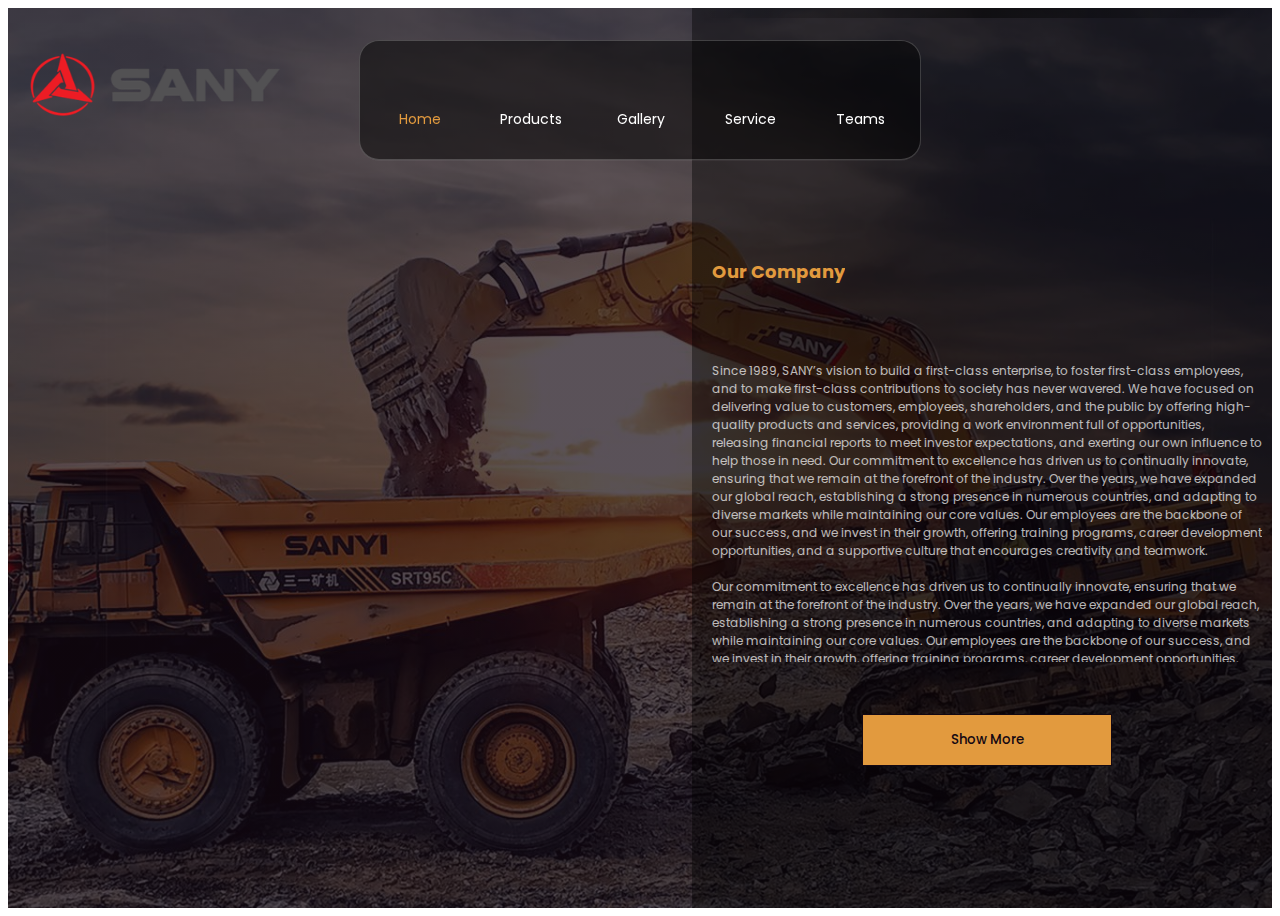
==== index.html @ 6e40e116 "Inntial Commit" ====
<!DOCTYPE html>
<html lang="en">
  <head>
    <meta charset="UTF-8" />
    <meta name="viewport" content="width=device-width, initial-scale=1.0" />
    <title>Home</title>
    <link rel="stylesheet" href="style.css" />
    <link
      rel="stylesheet"
      href="https://cdnjs.cloudflare.com/ajax/libs/font-awesome/6.7.1/css/all.min.css"
      integrity="sha512-5Hs3dF2AEPkpNAR7UiOHba+lRSJNeM2ECkwxUIxC1Q/FLycGTbNapWXB4tP889k5T5Ju8fs4b1P5z/iB4nMfSQ=="
      crossorigin="anonymous"
      referrerpolicy="no-referrer"
    />
  </head>
  <body>
    <!-- navbar section start -->

    <div class="header-container">
      <div class="logo">
        <img src="Gambar/1.logo.png" alt="" />
      </div>

      <div class="navbar">
        <a href="index.html" class="active">
          <div class="icon">
            <i class="fas fa-home" aria-hidden="true"></i>
            <i class="fas fa-home" aria-hidden="true"></i>
          </div>
          <div class="name"><span data-text="Home">Home</span></div>
        </a>
        <a href="product.html">
          <div class="icon">
            <i class="fas fa-toolbox" aria-hidden="true"></i>
            <i class="fas fa-toolbox" aria-hidden="true"></i>
          </div>
          <div class="name"><span data-text="Products">Products</span></div>
        </a>
        <a href="gallery.html">
          <div class="icon">
            <i class="fas fa-camera" aria-hidden="true"></i>
            <i class="fas fa-camera" aria-hidden="true"></i>
          </div>
          <div class="name"><span data-text="Gallery">Gallery</span></div>
        </a>
        <a href="#">
          <div class="icon">
            <i class="fas fa-headset" aria-hidden="true"></i>
            <i class="fas fa-headset" aria-hidden="true"></i>
          </div>
          <div class="name"><span data-text="Service">Service</span></div>
        </a>
        <a href="teams.html">
          <div class="icon">
            <i class="fas fa-users" aria-hidden="true"></i>
            <i class="fas fa-users" aria-hidden="true"></i>
          </div>
          <div class="name"><span data-text="Teams">Teams</span></div>
        </a>
      </div>
    </div>
    <!-- navbar section end -->

    <!-- hero section start -->
    <div class="hero-container">
      <div class="content">
        <h2>Our Company</h2>
        <p>
          Since 1989, SANY’s vision to build a first-class enterprise, to foster
          first-class employees, and to make first-class contributions to
          society has never wavered. We have focused on delivering value to
          customers, employees, shareholders, and the public by offering
          high-quality products and services, providing a work environment full
          of opportunities, releasing financial reports to meet investor
          expectations, and exerting our own influence to help those in need.
          Our commitment to excellence has driven us to continually innovate,
          ensuring that we remain at the forefront of the industry. Over the
          years, we have expanded our global reach, establishing a strong
          presence in numerous countries, and adapting to diverse markets while
          maintaining our core values. Our employees are the backbone of our
          success, and we invest in their growth, offering training programs,
          career development opportunities, and a supportive culture that
          encourages creativity and teamwork.
          <br /><br />
          Our commitment to excellence has driven us to continually innovate,
          ensuring that we remain at the forefront of the industry. Over the
          years, we have expanded our global reach, establishing a strong
          presence in numerous countries, and adapting to diverse markets while
          maintaining our core values. Our employees are the backbone of our
          success, and we invest in their growth, offering training programs,
          career development opportunities, and a supportive culture that
          encourages creativity and teamwork. This investment in human capital
          has allowed us to stay competitive, with a workforce that is both
          skilled and dedicated. We recognize the importance of continuous
          learning and development, and as such, we have created a global
          network of resources to support our employees’ career ambitions and
          personal growth.
          <br /><br />
          As part of our social responsibility, we have consistently contributed
          to community development, environmental sustainability, and education
          initiatives. By creating long-term value and fostering a culture of
          integrity and responsibility, SANY has not only built a thriving
          business but also made a meaningful impact on the world. We continue
          to strive for excellence in everything we do, with a focus on
          sustainable growth, technological advancements, and maintaining strong
          relationships with our stakeholders. Through our unwavering dedication
          and forward-thinking strategies, we aim to contribute to a better and
          brighter future for generations to come. Our focus on sustainability
          has led us to adopt cutting-edge technologies that reduce our
          environmental footprint, while also offering innovative solutions to
          address global challenges such as climate change and resource
          depletion.
          <br /><br />
          Our partnerships with governments, non-governmental organizations, and
          other businesses have allowed us to contribute to large-scale
          infrastructure projects that provide lasting benefits to communities
          around the world. From building essential healthcare facilities to
          providing clean energy solutions, SANY’s work extends beyond
          traditional business models. We are dedicated to creating
          infrastructure that not only serves immediate needs but also promotes
          long-term economic and social development. This global approach
          ensures that our impact is both wide-reaching and sustainable,
          aligning with our vision of creating a better future for all.
          <br /><br />
          At SANY, we are proud of what we have achieved, but we know that our
          journey is far from over. The world is evolving, and we are constantly
          adapting to meet new challenges and seize new opportunities. Our focus
          remains on achieving sustainable, profitable growth while making a
          positive difference in the communities we serve. We believe that by
          staying true to our values and continuously evolving, we can continue
          to build on our legacy of excellence and contribute to a world that is
          not only more connected but also more responsible and sustainable.
        </p>

        <button>Show More</button>
      </div>
    </div>
    <!-- hero section end -->
  </body>
</html>
---- style.css ----
@import url("https://fonts.googleapis.com/css2?family=Poppins:ital,wght@0,100;0,200;0,300;0,400;0,500;0,600;0,700;0,800;0,900;1,100;1,200;1,300;1,400;1,500;1,600;1,700;1,800;1,900&family=Rubik:ital,wght@0,300..900;1,300..900&display=swap");

* {
  font-family: "Poppins", serif;
  overflow: hidden;
}

:root {
  --black: #140812;
  --brown: #20151e;
  --white: #fff;
  --yellow: #e29a3e;
}

.header-container {
  width: 100%;
  background-color: red;
  display: flex;
  justify-content: center;
  align-items: center;
  z-index: 999;
}

.header-container .logo img {
  z-index: 998;
  width: 250px;
  position: fixed;
  left: 30px;
  top: 48px;
  margin-top: 5px;
}

.header-container .navbar {
  top: 20px;
  z-index: 999;
  position: fixed;
  display: flex;
  padding: 30px;
  width: 500px;
  background-color: rgba(0, 0, 0, 0.5);
  border-radius: 20px;
  justify-content: space-between;
  /* gap: 10px; */
  border: 1px solid rgba(255, 255, 255, 0.2);
  margin-bottom: 15px;
  margin-top: 20px;
  box-shadow: 0 0.5px 0.2px rgba(255, 255, 255, 0.1);
}

.header-container .navbar a {
  text-decoration: none;
}

.header-container .navbar a .icon {
  /* background-color: #ccc; */
  width: 60px;
  height: 40px;
  color: #fff;
  /* opacity: 0.2; */
  font-size: 24px;
  overflow: hidden;
  text-align: center;
}

.header-container .navbar a .icon .fas {
  height: 100%;
  width: 100%;
  line-height: 40px;
  font-size: 24px;
  transition: 0.5s;
  color: #fff;
  overflow: visible;
}

.header-container .navbar a.active .icon .fas,
.header-container .navbar a.active .name span {
  color: var(--yellow);
}

.header-container .navbar a.active .name span::before {
  color: var(--white);
}

.header-container .navbar a .icon .fas:last-child {
  color: var(--yellow);
}
.header-container .navbar a.active .icon .fas:last-child {
  color: var(--white);
}

.header-container .navbar a:hover .icon .fas {
  transform: translateY(-100%);
}

.header-container .navbar a .name {
  color: #fff;
  display: block;
  text-align: center;
  position: relative;
  height: 18px;
  width: 100%;
  overflow: hidden;
}

.header-container .navbar a .name span {
  display: block;
  position: relative;
  color: #fff;
  font-size: 14px;
  line-height: 17px;
  transition: 0.5s;
  overflow: visible;
}

.header-container .navbar a .name span::before {
  content: attr(data-text);
  position: absolute;
  top: -100%;
  left: 0;
  width: 100%;
  height: 100%;
  color: var(--yellow);
}

.header-container .navbar a:hover .name span {
  transform: translateY(17px);
}

.hero-container {
  display: flex;
  position: relative;
  justify-content: flex-end;
  background-image: linear-gradient(rgba(20, 8, 18, 0.7), rgba(20, 8, 18, 0.7)),
    url("Gambar/home.jpeg");
  background-size: cover;
  background-position: center;
  flex-direction: row;
  overflow: hidden;
  height: 100vh;
}

.hero-container .content {
  scroll-behavior: smooth;
  color: var(--white);
  background-color: rgba(0, 0, 0, 0.4);
  border: 10px solid transparent;
  border-image: linear-gradient(
      to right,
      rgba(0, 0, 0, 0),
      rgba(0, 0, 0, 0.5),
      rgba(0, 0, 0, 0)
    )
    1;
  position: relative;
  display: flex;
  flex-direction: column;
  justify-content: center;
  align-items: center;
  padding-left: 10px;
  width: 550px;
  height: 100vh;
}

.hero-container .content h2 {
  font-size: 18px;
  position: absolute;
  top: 25vh;
  left: 10px;
  color: var(--yellow);
}

.hero-container .content p {
  top: 10vh;
  position: relative;
  font-size: 12px;
  color: var(white);
  opacity: 0.7;
  width: 550px;
  height: 300px;
  overflow: auto;
  text-align: left;
}

.hero-container .content p::-webkit-scrollbar {
  width: 10px;
  height: 12px;
}

.hero-container .content p::-webkit-scrollbar-track {
  background-color: 0, 0, 0, 0.2;
  border-radius: 10px;
}

.hero-container .content p::-webkit-scrollbar-thumb {
  background-color: #e29a3e;
  border-radius: 10px;
  border: 3px solid rgba(0, 0, 0, 0.2);
}
.hero-container .content p::-webkit-scrollbar-thumb:hover {
  background-color: #d58f32;
}

.hero-container .content button {
  position: relative;
  top: 10vh;
  background-color: var(--yellow);
  margin-top: 40px;
  width: 250px;
  padding: 15px 10px;
  font-weight: 500;
  color: var(--black);
  border: 1px solid var(--black);
}

.hero-container .content button:hover {
  background-color: var(--black);
  color: var(--yellow);
  cursor: pointer;
  border: 1px solid var(--yellow);
}

/* Gallery Section Start */
.glr-container {
  position: absolute;
  top: 100%;
  left: 50%;
  transform: translate(-50%, -100%);
  width: 1520px;
  height: 99%;
  background: #f5f5f5;
  box-shadow: 0 30px 50px #dbdbdb;
  overflow: visible;
}

.glr-container .slide .item {
  width: 200px;
  height: 300px;
  position: absolute;
  top: 50%;
  transform: translate(0, -50%);
  border-radius: 20px;
  box-shadow: 0 30px 50px #505050;
  background-position: 50% 50%;
  background-size: cover;
  display: inline-block;
  transition: 0.5s;
}

.slide .item:nth-child(1),
.slide .item:nth-child(2) {
  top: 0;
  left: 0;
  transform: translate(0, 0);
  border-radius: 0;
  width: 100%;
  height: 100%;
}

.slide .item:nth-child(3) {
  left: 50%;
}

.slide .item:nth-child(4) {
  left: calc(50% + 220px);
}

.slide .item:nth-child(5) {
  left: calc(50% + 440px);
}
.slide .item:nth-child(n + 6) {
  left: calc(50% + 660px);
  opacity: 0;
}

.item .glr-content {
  position: absolute;
  top: 50%;
  left: 100px;
  width: 500px;
  text-align: left;
  color: #eee;
  transform: translate(0, -50%);
  display: none;
  text-shadow: 2px 2px 5px rgba(0, 0, 0, 0.8);
}

.slide .item:nth-child(2) .glr-content {
  display: block;
}

.glr-content .name {
  font-size: 40px;
  text-transform: uppercase;
  font-weight: bold;
  opacity: 0;
  animation: animate 1s ease-in-out 1 forwards;
}

.glr-content .des {
  margin-top: 10px;
  margin-bottom: 20px;
  opacity: 0;
  animation: animate 1s ease-in-out 0.3s 1 forwards;
}
.glr-content button {
  padding: 10px 20px;
  border: none;
  cursor: pointer;
  opacity: 0;
  animation: animate 1s ease-in-out 0.6s 1 forwards;
}

@keyframes animate {
  from {
    opacity: 0;
    transform: translate(0, 100px);
    filter: blur(33px);
  }
  to {
    opacity: 1;
    transform: translate(0);
    filter: blur(0);
  }
}

.button {
  width: 100%;
  text-align: center;
  position: absolute;
  bottom: 20px;
}

.button button {
  width: 40px;
  height: 35px;
  border-radius: 8px;
  border: none;
  cursor: pointer;
  margin: 0 5px;
  border: 1px solid #000;
  transition: 0.3s;
}

.button button:hover {
  background: var(--black);
  color: var(--yellow);
}
/* Gallery Section End */

/* Teeams Section Start */
.card-container {
  /* position: absolute; */
  background-color: #000;
  opacity: 0.9;
  z-index: 9999;
  width: 100%;
  height: 100vh;
  margin: 0;
  display: flex;
  flex-wrap: wrap;
  justify-content: center;
  gap: 100px;
  align-items: center;
  overflow: visible;
}

.card {
  width: 200px;
  height: 400px;
  position: relative;
  display: flex;
  justify-content: center;
  align-items: center;
  padding: 0 36px;
  perspective: 2500px;
  cursor: pointer;
  border-radius: 30px;
  overflow: visible;
}

.cover-image {
  width: 100%;
  height: 100%;
  object-fit: cover;
}

.wraper {
  overflow: visible;
  transition: all 0.5s;
  position: absolute;
  width: 100%;
  z-index: -1;
  background: #000;
  border-radius: 30px;
  box-shadow: rgba(0, 0, 0, 0.25) 0px 14px 28px,
    rgba(0, 0, 0, 0.22) 0px 10px 10px;
}

.wraper img {
  border-radius: 30px;
  box-shadow: rgba(0, 0, 0, 0.25) 0px 14px 28px,
    rgba(0, 0, 0, 0.22) 0px 10px 10px;
}

.card:hover .wraper {
  transform: perspective(900px) translateY(-5%) rotateX(25deg) translateZ(0);
  box-shadow: 2px 35px 32px -8px rgba(0, 0, 0, 0.75);
}

.wraper::before,
.wraper::after {
  content: "";
  opacity: 0;
  width: 100%;
  height: 80px;
  transition: all 0.5s;
  border-radius: 30px;
  position: absolute;
  left: 0;
  box-shadow: rgba(0, 0, 0, 0.25) 0px 14px 28px,
    rgba(0, 0, 0, 0.22) 0px 10px 10px;
}

.wraper::before {
  top: 0;
  height: 100%;
  background-image: linear-gradient(
    to top,
    transparent 46%,
    rgba(12, 13, 19, 0.5) 68%,
    rgba(12, 13, 19) 97%
  );
}

.wraper::after {
  bottom: 0;
  opacity: 1;
  background-image: linear-gradient(
    to bottom,
    transparent 46%,
    rgba(12, 13, 19, 0.5) 68%,
    rgba(12, 13, 19) 97%
  );
}

.card:hover .wraper::before,
.wraper::after {
  opacity: 1;
}
.card:hover .wraper::after {
  height: 120px;
}

.text {
  overflow: visible;
  width: 100%;
  transition: transform 0.5s;
  position: absolute;
  bottom: 10px;
  color: var(--yellow);
  text-align: center;
  text-wrap: nowrap;
}

.text h2 {
  font-size: 24px;
  overflow: visible;
}

.text p {
  display: none;
}

.card:hover .text {
  transform: translate3d(0%, -50px, 100px);
  color: var(--yellow);
}

.card:hover .text p {
  transform: translate3d(0%, -50px, 100px);
  display: inline;
  color: white;
}

.card:hover .cover-image {
  opacity: 0.3;
}

.character {
  width: 100%;
  opacity: 0;
  transition: all 0.5s;
  filter: drop-shadow(2px 2px 2px #000);
  position: absolute;
  z-index: -1;
}

.card:hover .character {
  opacity: 1;
  transform: translate3d(5%, -20%, 670px);
}

/* Teeams Section End */

/* Product Sections Start */
.prd-container {
  background-color: var(--black);
  padding: 2rem;
  scroll-snap-type: y mandatory;
  scroll-behavior: smooth;
  scroll-snap-align: start;
}

.prd-slider-wraper {
  /* top: 200px; */
  /* background-color: yellow; */
  position: relative;
  max-width: 400rem;
  margin-bottom: 70px;
}

.prd-slider {
  padding-top: 180px;
  display: flex;
  overflow-x: auto;
  scroll-snap-type: x mandatory;
  scroll-behavior: smooth;
  box-shadow: 0 1.5rem 3rem -0.75rem hsla(0, 0%, 0%, 0.25);
  border-radius: 0.5rem;
}

.prd-slider::-webkit-scrollbar {
  height: 8px;
}

.prd-slider::-webkit-scrollbar-thumb {
  background: transparent;
}

.prd-slider::-webkit-scrollbar-track {
  background: transparent;
}
.prd-content {
  /* background-color: var(--white); */
  display: flex;
  flex: 1 0 100%;
  justify-content: space-between;
  scroll-snap-align: start;
  object-fit: cover;
}

.prd-content .spect {
  margin-top: 20px;
  margin-left: 100px;
}

.prd-content .spect h2 {
  font-size: 40px;
  color: var(--yellow);
  margin-bottom: 50px;
}

.prd-content .spect p {
  margin-top: 40px;
  font-size: 20px;
  color: var(--white);
}

.slider-nav {
  display: flex;
  column-gap: 1rem;
  position: absolute;
  bottom: 1.25rem;
  left: 50%;
  transform: translateX(-50%);
  z-index: 10;
}

.slider-nav a {
  width: 0.5rem;
  height: 0.5rem;
  border-radius: 50%;
  background-color: white;
  opacity: 0.75;
  transition: opacity ease 250ms;
}

.slider-nav a:hover {
  opacity: 1;
}
/* Product Sections End */

/* Product sub-navbar section start */
.sub-navbar {
  display: flex;
  justify-content: space-around;
  background-color: rgba(0, 0, 0, 0.5);
  border: 1px solid rgba(255, 255, 255, 0.2);
  border-radius: 10px;
  box-shadow: 0 0.5px 0.2px rgba(255, 255, 255, 0.1);
  z-index: 9999;
  /* box-sizing: border-box; */
  position: fixed;
  padding: 10px;
  left: 50%;
  top: 23%;
  transform: translateX(-50%);
  /* background-color: var(--yellow); */
}

.sub-navbar a {
  font-size: 16px;
  color: #fff;
  text-decoration: none;
  font-weight: 500;
  margin: 0 35px;
}

.sub-navbar a:hover,
.sub-navbar a.active {
  color: var(--yellow);
}

/* Product sub-navbar section END */

/* Media queries */
/* Tablet section start */
@media (max-width: 835px) {
  .header-container .logo img {
    display: none;
  }
  .hero-container {
    height: 100vh;
    display: flex;
    justify-content: flex-end;
    align-items: center;
  }
  .hero-container .content {
    width: 100%;
    height: 100%;
    position: relative;
    padding: 0 10px;
    display: flex;
    flex-direction: column;
    justify-content: flex-start; /* Posisi elemen-elemen tetap di atas */
    align-items: center;
  }
  .hero-container .content h2 {
    position: relative;
    top: 16vh;
  }
  .hero-container .content p {
    top: 15vh;
    height: 450px;
  }
  .hero-container .content button {
    top: 13vh;
  }
}
/* Tablet section Ends */
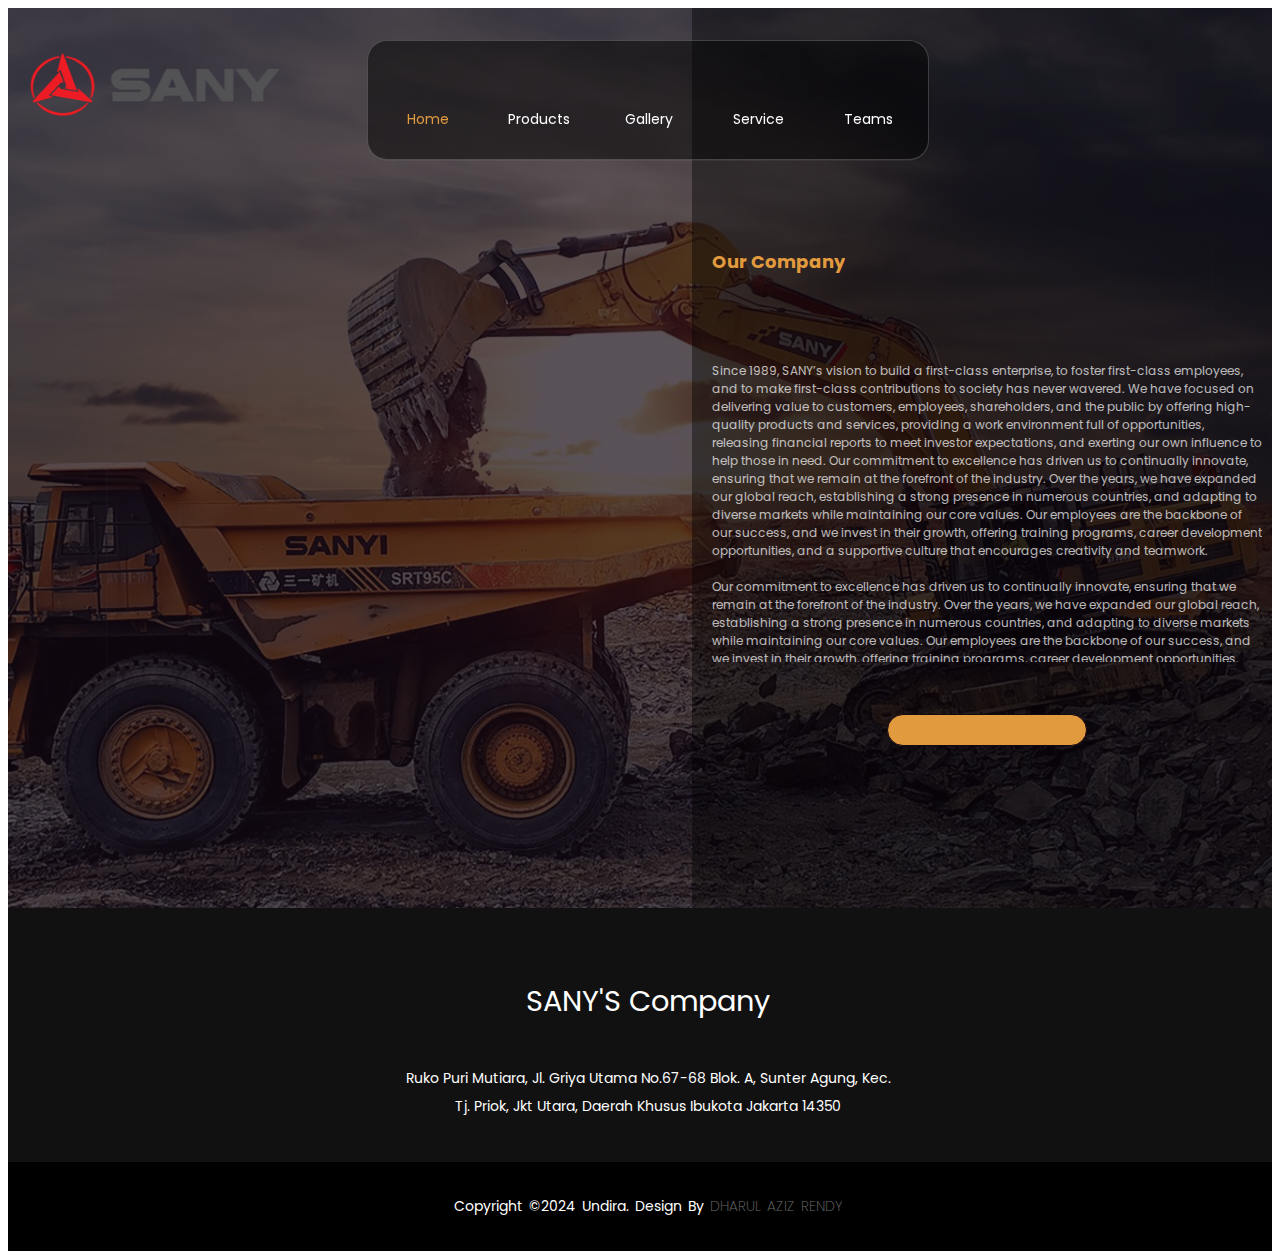
==== commit 03a83ed3: "Finall Porject" ====
--- a/index.html
+++ b/index.html
@@ -3,7 +3,7 @@
   <head>
     <meta charset="UTF-8" />
     <meta name="viewport" content="width=device-width, initial-scale=1.0" />
-    <title>Home</title>
+    <title>SANY'S Undira</title>
     <link rel="stylesheet" href="style.css" />
     <link
       rel="stylesheet"
@@ -12,13 +12,23 @@
       crossorigin="anonymous"
       referrerpolicy="no-referrer"
     />
+    <style>
+      * {
+        overflow-y: visible;
+        font-family: "Poppins", sans-serif;
+      }
+    </style>
   </head>
   <body>
     <!-- navbar section start -->
 
     <div class="header-container">
       <div class="logo">
-        <img src="Gambar/1.logo.png" alt="" />
+        <a href="index.html"><img src="Gambar/1.logo.png" alt="" /></a>
+      </div>
+
+      <div class="hamburger">
+        <i class="fas fa-bars"></i>
       </div>
 
       <div class="navbar">
@@ -43,7 +53,7 @@
           </div>
           <div class="name"><span data-text="Gallery">Gallery</span></div>
         </a>
-        <a href="#">
+        <a href="service.html">
           <div class="icon">
             <i class="fas fa-headset" aria-hidden="true"></i>
             <i class="fas fa-headset" aria-hidden="true"></i>
@@ -132,9 +142,87 @@
           not only more connected but also more responsible and sustainable.
         </p>
 
-        <button>Show More</button>
+        <button id="showMoreButton"><i class="fas fa-play"></i></button>
+      </div>
+    </div>
+    <div class="youtube-popup-container">
+      <div class="youtube-popup-content">
+        <span class="popup-close">&times;</span>
+        <iframe
+          width="560"
+          height="315"
+          src="https://www.youtube.com/embed/eGCKZPRQTdQ?si=IFqeieZGc8hakWxy"
+          title="YouTube video player"
+          frameborder="0"
+          allow="accelerometer; autoplay; clipboard-write; encrypted-media; gyroscope; picture-in-picture; web-share"
+          referrerpolicy="strict-origin-when-cross-origin"
+          allowfullscreen
+        ></iframe>
       </div>
     </div>
     <!-- hero section end -->
+
+    <!-- Footer Section Start -->
+    <footer>
+      <div class="footer-content">
+        <h3>SANY'S Company</h3>
+        <p>
+          Ruko Puri Mutiara, Jl. Griya Utama No.67-68 Blok. A, Sunter Agung,
+          Kec. Tj. Priok, Jkt Utara, Daerah Khusus Ibukota Jakarta 14350
+        </p>
+        <ul class="socials">
+          <li>
+            <a href="https://m.facebook.com/ptsanyperkasa318/photos/"
+              ><i class="fa-brands fa-facebook"></i
+            ></a>
+          </li>
+          <li>
+            <a href="https://www.instagram.com/ptsanyperkasa/reels/"
+              ><i class="fa-brands fa-instagram"></i
+            ></a>
+          </li>
+          <li>
+            <a href="https://web.whatsapp.com/"
+              ><i class="fa-brands fa-whatsapp"></i
+            ></a>
+          </li>
+          <li>
+            <a href=" https://www.youtube.com/channel/UC4uZ1e7dmC7QN3VfgmThcwQ"
+              ><i class="fa-brands fa-youtube"></i
+            ></a>
+          </li>
+        </ul>
+      </div>
+      <div class="footer-bottom">
+        <p>
+          copyright &copy;2024 Undira. Design by <span>Dharul Aziz Rendy</span>
+        </p>
+      </div>
+    </footer>
+    <!-- Footer Section End -->
+    <script>
+      const heroContainer = document.querySelector(".hero-container");
+
+      const backgrounds = [
+        'linear-gradient(rgba(20, 8, 18, 0.7), rgba(20, 8, 18, 0.7)), url("Gambar/home.jpeg")',
+        'linear-gradient(rgba(20, 8, 18, 0.7), rgba(20, 8, 18, 0.7)), url("Gambar_Gallery/sany1.jpg")',
+        'linear-gradient(rgba(20, 8, 18, 0.7), rgba(20, 8, 18, 0.7)), url("Gambar_Gallery/sany9.jpg")',
+      ];
+
+      let currentIndex = 0;
+
+      function changeBackground() {
+        currentIndex = (currentIndex + 1) % backgrounds.length;
+
+        // Ganti style elemen pseudo ::before
+        heroContainer.style.setProperty(
+          "--dynamic-bg",
+          backgrounds[currentIndex]
+        );
+      }
+
+      setInterval(changeBackground, 10000);
+    </script>
+    <script src="script.js"></script>
   </body>
 </html>
--- a/style.css
+++ b/style.css
@@ -1,7 +1,7 @@
 @import url("https://fonts.googleapis.com/css2?family=Poppins:ital,wght@0,100;0,200;0,300;0,400;0,500;0,600;0,700;0,800;0,900;1,100;1,200;1,300;1,400;1,500;1,600;1,700;1,800;1,900&family=Rubik:ital,wght@0,300..900;1,300..900&display=swap");
 
 * {
-  font-family: "Poppins", serif;
+  font-family: "Poppins", sans-serif;
   overflow: hidden;
 }
 
@@ -10,15 +10,17 @@
   --brown: #20151e;
   --white: #fff;
   --yellow: #e29a3e;
+  --red: #dc143c;
 }
 
 .header-container {
   width: 100%;
-  background-color: red;
+  position: fixed;
+  /* background-color: red; */
   display: flex;
   justify-content: center;
   align-items: center;
-  z-index: 999;
+  z-index: 999999;
 }
 
 .header-container .logo img {
@@ -126,17 +128,52 @@
   transform: translateY(17px);
 }
 
+.hamburger {
+  display: none;
+  position: fixed;
+  top: 60px;
+  right: 30px;
+  font-size: 40px;
+  color: #fff;
+  z-index: 1000;
+  cursor: pointer;
+  /* z-index: 999; */
+}
+
 .hero-container {
-  display: flex;
-  position: relative;
+  position: relative;
+  display: flex;
   justify-content: flex-end;
-  background-image: linear-gradient(rgba(20, 8, 18, 0.7), rgba(20, 8, 18, 0.7)),
-    url("Gambar/home.jpeg");
+  align-items: center;
+  overflow: hidden;
+  height: 100vh;
+}
+
+.hero-container::before {
+  content: "";
+  position: absolute;
+  top: 0;
+  left: 0;
+  width: 100%;
+  height: 100%;
+  background-image: var(
+    --dynamic-bg,
+    linear-gradient(rgba(20, 8, 18, 0.7), rgba(20, 8, 18, 0.7)),
+    url("Gambar/home.jpeg")
+  );
   background-size: cover;
   background-position: center;
-  flex-direction: row;
-  overflow: hidden;
-  height: 100vh;
+  z-index: -1;
+  animation: zoomOut 10s ease-in-out infinite;
+}
+
+@keyframes zoomOut {
+  0% {
+    transform: scale(1.1);
+  }
+  100% {
+    transform: scale(1);
+  }
 }
 
 .hero-container .content {
@@ -205,11 +242,12 @@
   top: 10vh;
   background-color: var(--yellow);
   margin-top: 40px;
-  width: 250px;
+  width: 200px;
   padding: 15px 10px;
   font-weight: 500;
   color: var(--black);
   border: 1px solid var(--black);
+  border-radius: 20px;
 }
 
 .hero-container .content button:hover {
@@ -219,20 +257,66 @@
   border: 1px solid var(--yellow);
 }
 
+.hero-container .content button i {
+  font-size: 30px;
+  /* color: rgba(0, 0, 0, 0.7); */
+  /* opacity: 0.5; */
+  /* color: #fff; */
+}
+
+.youtube-popup-container {
+  display: none; /* Hidden by default */
+  position: fixed;
+  z-index: 1000;
+  left: 0;
+  top: 0;
+  width: 100%;
+  height: 100%;
+  background-color: rgba(0, 0, 0, 0.5);
+  justify-content: center;
+  align-items: center;
+}
+
+/* Pop-up Content */
+.youtube-popup-content {
+  background-color: #fff;
+  padding: 20px;
+  border-radius: 10px;
+  width: 90%;
+  max-width: 600px;
+  position: relative;
+  text-align: center;
+}
+
+/* Close Button */
+.youtube-popup-content .popup-close {
+  position: absolute;
+  top: 10px;
+  right: 20px;
+  font-size: 24px;
+  color: #333;
+  cursor: pointer;
+}
+
+.youtube-popup-content iframe {
+  width: 100%;
+  border-radius: 10px;
+}
+
 /* Gallery Section Start */
 .glr-container {
-  position: absolute;
-  top: 100%;
+  overflow: visible;
+  position: absolute;
+  top: 55%;
   left: 50%;
-  transform: translate(-50%, -100%);
-  width: 1520px;
-  height: 99%;
-  background: #f5f5f5;
-  box-shadow: 0 30px 50px #dbdbdb;
-  overflow: visible;
-}
-
-.glr-container .slide .item {
+  transform: translate(-50%, -50%);
+  width: 1000px;
+  height: 600px;
+  background: #000;
+  box-shadow: 0 30px 50px #000;
+}
+
+.glr-container .glr-slide .glr-item {
   width: 200px;
   height: 300px;
   position: absolute;
@@ -246,8 +330,8 @@
   transition: 0.5s;
 }
 
-.slide .item:nth-child(1),
-.slide .item:nth-child(2) {
+.glr-slide .glr-item:nth-child(1),
+.glr-slide .glr-item:nth-child(2) {
   top: 0;
   left: 0;
   transform: translate(0, 0);
@@ -256,39 +340,40 @@
   height: 100%;
 }
 
-.slide .item:nth-child(3) {
+.glr-slide .glr-item:nth-child(3) {
   left: 50%;
 }
-
-.slide .item:nth-child(4) {
+.glr-slide .glr-item:nth-child(4) {
   left: calc(50% + 220px);
 }
-
-.slide .item:nth-child(5) {
+.glr-slide .glr-item:nth-child(5) {
   left: calc(50% + 440px);
 }
-.slide .item:nth-child(n + 6) {
+
+/* here n = 0, 1, 2, 3,... */
+.glr-slide .glr-item:nth-child(n + 6) {
   left: calc(50% + 660px);
   opacity: 0;
 }
 
-.item .glr-content {
+.glr-item .glr-content {
+  overflow: hidden;
   position: absolute;
   top: 50%;
   left: 100px;
-  width: 500px;
+  width: 300px;
   text-align: left;
   color: #eee;
   transform: translate(0, -50%);
+  font-family: system-ui;
   display: none;
-  text-shadow: 2px 2px 5px rgba(0, 0, 0, 0.8);
-}
-
-.slide .item:nth-child(2) .glr-content {
+}
+
+.glr-slide .glr-item:nth-child(2) .glr-content {
   display: block;
 }
 
-.glr-content .name {
+.glr-content .glr-name {
   font-size: 40px;
   text-transform: uppercase;
   font-weight: bold;
@@ -296,12 +381,13 @@
   animation: animate 1s ease-in-out 1 forwards;
 }
 
-.glr-content .des {
+.glr-content .glr-des {
   margin-top: 10px;
   margin-bottom: 20px;
   opacity: 0;
   animation: animate 1s ease-in-out 0.3s 1 forwards;
 }
+
 .glr-content button {
   padding: 10px 20px;
   border: none;
@@ -310,12 +396,114 @@
   animation: animate 1s ease-in-out 0.6s 1 forwards;
 }
 
+.glr-cont-wrapper {
+  height: 120vh;
+  background: linear-gradient(to bottom right, #f9f9f9, #d1d1d1, #6c6c6c);
+}
+
+.glr-judul {
+  text-align: center;
+  padding: 32px;
+}
+
+.glr-judul h1 {
+  font-size: 50px;
+}
+.row {
+  display: flex;
+  flex-wrap: wrap;
+  padding: 0px 100px 100px 100px;
+}
+
+.column {
+  flex: 25%;
+  max-width: 25%;
+}
+
+.img-hover-zoom {
+  position: relative;
+  height: auto;
+  overflow: hidden;
+  border: 5px solid #fff;
+}
+
+.img-hover-zoom img {
+  vertical-align: middle;
+  margin: 0;
+  padding: 0;
+  border: 0;
+  transition: transform 0.5s ease;
+}
+
+.img-hover-zoom:hover img {
+  transform: scale(1.5);
+}
+
+.overlay {
+  position: absolute;
+  top: 0;
+  left: 0;
+  width: 100%;
+  height: 100%;
+  background-color: rgba(0, 0, 0, 0.5); /* semi-transparent black */
+  opacity: 0;
+  transition: opacity 0.3s ease;
+  display: flex;
+  flex-direction: column;
+  gap: 10px; /* Jarak antar ikon */
+  padding: 10px;
+}
+
+.img-hover-zoom:hover .overlay {
+  opacity: 1;
+}
+
+.btn-download {
+  background-color: #fff;
+  color: #000;
+  padding: 5px 15px; /* Memperkecil ukuran tombol */
+  text-decoration: none;
+  font-size: 14px; /* Memperkecil ukuran font */
+  border-radius: 5px;
+  transition: background-color 0.3s;
+}
+
+.btn-icon {
+  position: relative;
+  left: 80%;
+  display: inline-flex;
+  align-items: center;
+  justify-content: center;
+  width: 40px;
+  height: 40px;
+  border-radius: 50%;
+  background: rgba(0, 0, 0, 0.7); /* Background hitam transparan */
+  color: #fff;
+  text-decoration: none;
+  transition: background 0.3s ease, transform 0.3s ease;
+}
+
+.btn-icon i {
+  font-size: 18px;
+}
+
+.btn-icon:hover {
+  background: rgba(255, 165, 0, 0.8); /* Warna hover oranye */
+  transform: scale(1.1); /* Efek zoom */
+}
+
+.btn-download:hover {
+  background-color: #e29a3e; /* Merah korporat */
+  color: #fff;
+}
+
 @keyframes animate {
   from {
     opacity: 0;
     transform: translate(0, 100px);
     filter: blur(33px);
   }
+
   to {
     opacity: 1;
     transform: translate(0);
@@ -342,39 +530,40 @@
 }
 
 .button button:hover {
-  background: var(--black);
-  color: var(--yellow);
+  background: #ababab;
+  color: #fff;
 }
 /* Gallery Section End */
 
 /* Teeams Section Start */
 .card-container {
-  /* position: absolute; */
-  background-color: #000;
+  overflow: hidden;
+  background-color: linear-gradient(to bottom right, #2c3e50, #bdc3c7);
+  height: 100vh;
   opacity: 0.9;
-  z-index: 9999;
-  width: 100%;
-  height: 100vh;
+  width: 100%;
   margin: 0;
-  display: flex;
-  flex-wrap: wrap;
-  justify-content: center;
-  gap: 100px;
-  align-items: center;
-  overflow: visible;
-}
-
+  padding-left: 10%;
+  display: grid;
+  grid-template-columns: repeat(auto-fit, minmax(100px, 1fr));
+  gap: 10px;
+  align-items: flex-end;
+  justify-content: flex-end;
+  box-sizing: border-box;
+}
 .card {
-  width: 200px;
-  height: 400px;
+  overflow: hidden;
+  width: 300px;
+  height: 420px;
+  bottom: 10%;
   position: relative;
   display: flex;
   justify-content: center;
   align-items: center;
-  padding: 0 36px;
-  perspective: 2500px;
+  padding: 0 20px;
   cursor: pointer;
   border-radius: 30px;
+  perspective: 2500px;
   overflow: visible;
 }
 
@@ -394,6 +583,7 @@
   border-radius: 30px;
   box-shadow: rgba(0, 0, 0, 0.25) 0px 14px 28px,
     rgba(0, 0, 0, 0.22) 0px 10px 10px;
+  height: 100%;
 }
 
 .wraper img {
@@ -448,7 +638,7 @@
   opacity: 1;
 }
 .card:hover .wraper::after {
-  height: 120px;
+  height: 50px;
 }
 
 .text {
@@ -509,18 +699,23 @@
   scroll-snap-type: y mandatory;
   scroll-behavior: smooth;
   scroll-snap-align: start;
+  height: auto;
+  background: linear-gradient(to bottom, rgba(20, 8, 18, 0.7), transparent);
+
+  /* linear-gradient(rgba(20, 8, 18, 0.7), rgba(20, 8, 18, 0.7)),
+    url("Gambar/home.jpeg") */
 }
 
 .prd-slider-wraper {
-  /* top: 200px; */
-  /* background-color: yellow; */
   position: relative;
   max-width: 400rem;
-  margin-bottom: 70px;
+  height: 100vh;
+  /* margin-bottom: 70px; */
 }
 
 .prd-slider {
-  padding-top: 180px;
+  height: 100vh;
+  padding-top: 160px;
   display: flex;
   overflow-x: auto;
   scroll-snap-type: x mandatory;
@@ -542,6 +737,7 @@
 }
 .prd-content {
   /* background-color: var(--white); */
+  overflow-y: hidden;
   display: flex;
   flex: 1 0 100%;
   justify-content: space-between;
@@ -562,15 +758,31 @@
 
 .prd-content .spect p {
   margin-top: 40px;
+  padding-left: 30px;
   font-size: 20px;
   color: var(--white);
+  display: flex;
+  align-items: center;
+  gap: 0.5rem;
+}
+
+.prd-content .spect .icon {
+  display: inline-flex; /* Ikon akan mengikuti flow teks */
+  font-size: 1.5rem; /* Ukuran ikon */
+  color: #fff; /* Warna ikon (opsional) */
+}
+
+.prd-content img {
+  height: 450px;
+  position: relative;
+  top: 50px;
 }
 
 .slider-nav {
   display: flex;
   column-gap: 1rem;
   position: absolute;
-  bottom: 1.25rem;
+  bottom: 0;
   left: 50%;
   transform: translateX(-50%);
   z-index: 10;
@@ -582,10 +794,15 @@
   border-radius: 50%;
   background-color: white;
   opacity: 0.75;
-  transition: opacity ease 250ms;
+  transition: background-color 0.3s, opacity 0.3s;
 }
 
 .slider-nav a:hover {
+  opacity: 1;
+}
+
+.slider-nav a.active {
+  background-color: var(--yellow); /* Warna untuk elemen aktif */
   opacity: 1;
 }
 /* Product Sections End */
@@ -614,21 +831,654 @@
   text-decoration: none;
   font-weight: 500;
   margin: 0 35px;
-}
-
-.sub-navbar a:hover,
+  /* transition: color 0.3s; */
+}
+
+.sub-navbar a:hover {
+  color: var(--yellow);
+}
+
 .sub-navbar a.active {
+  color: var(--yellow); /* Warna untuk link aktif */
+  font-weight: bold;
+}
+
+/* Product sub-navbar section END */
+
+/* service section start */
+.srv-container {
+  background-color: white;
+  display: flex;
+  flex-direction: row-reverse;
+  min-height: 100vh;
+  align-items: center;
+  justify-content: space-around;
+  /* transform: translateY(5%); */
+}
+
+.srv-container .srv-image {
+  position: relative;
+  top: 20px;
+  max-width: 800px;
+  max-height: 500px;
+}
+
+.srv-container .srv-image img {
+  width: 600px;
+}
+
+.srv-container .srv-content {
+  /* position: relative; */
+  display: flex;
+  flex-direction: column;
+  align-items: center;
+  justify-content: center;
+}
+
+.srv-container .srv-content h1 {
+  margin: 0;
+  /* background-color: red; */
+  font-size: 100px;
+  width: 500px;
+  color: var(--red);
+}
+
+.srv-container .srv-content h2 {
+  position: absolute;
   color: var(--yellow);
-}
-
-/* Product sub-navbar section END */
+  bottom: 170px;
+  margin: 0;
+  /* background-color: yellowgreen; */
+  font-size: 90px;
+}
+
+.srv-wraper {
+  display: flex;
+  align-items: center;
+  justify-content: center;
+  flex-wrap: wrap;
+  gap: 3em;
+}
+
+.srv-wraper .box {
+  height: 380px;
+  width: 300px;
+  background: rgb(255, 255, 255, 0.2);
+  backdrop-filter: blur(25px);
+  border-radius: 20px;
+  position: relative;
+  overflow: hidden;
+  display: flex;
+  flex-direction: column;
+  align-items: center;
+  justify-content: center;
+}
+
+.srv-wraper .box::before {
+  content: "";
+  position: absolute;
+  top: var(--y);
+  left: var(--x);
+  width: 650px;
+  height: 650px;
+  transform: translate(-50%, -50%);
+  background: radial-gradient(var(--yellow), transparent, transparent);
+  opacity: 0;
+  transition: 0.5s, top 0s, left 0s;
+}
+
+.srv-wraper .box:hover:before {
+  opacity: 1;
+}
+
+.srv-wraper .box::after {
+  content: "";
+  position: absolute;
+  inset: 2px;
+  border-radius: 18px;
+  background: rgba(45, 45, 45, 0.75);
+}
+
+.srv-wraper .box i {
+  color: var(--white);
+  font-size: 120px;
+  opacity: 0.9;
+  z-index: 9999;
+}
+
+.srv-wraper .box h2 {
+  color: var(--yellow);
+  /* color: rgba(255, 255, 255, 0.7); */
+  z-index: 9999;
+  margin-bottom: 0;
+  padding-bottom: 0;
+}
+
+.srv-wraper .box p {
+  color: rgba(255, 255, 255, 0.7);
+  z-index: 9999;
+  font-size: 15px;
+  text-align: center;
+}
+
+.srv-wraper .box .btn {
+  position: relative;
+  display: inline-block;
+  border: none;
+  border-radius: 50px;
+  background: none;
+  padding: 25px 75px;
+  z-index: 999;
+  overflow: visible;
+  margin: 10px;
+}
+
+.srv-wraper .box .btn a {
+  overflow: visible;
+  position: absolute;
+  left: 0;
+  top: 0;
+  width: 100%;
+  height: 100%;
+  display: flex;
+  justify-content: center;
+  align-items: center;
+  background: rgba(255, 255, 255, 0.5);
+  box-shadow: 0 15px 35px rgba(0, 0, 0, 0.2);
+  border-top: 1px solid rgba(255, 255, 255, 0.1);
+  border-bottom: 1px solid rgba(255, 255, 255, 0.1);
+  border-radius: 30px;
+  color: var(--white);
+  z-index: 9999;
+  font-weight: 400;
+  letter-spacing: 1px;
+  text-decoration: none;
+  text-transform: uppercase;
+  transition: all 0.3s ease-in-out;
+  backdrop-filter: blur(15px);
+}
+
+.srv-wraper .box .btn:hover a {
+  letter-spacing: 3px;
+  overflow: visible;
+}
+
+.srv-wraper .box .btn a::before {
+  content: "";
+  position: absolute;
+  left: 0;
+  top: 0;
+  width: 50%;
+  height: 100%;
+  background: linear-gradient(to left, rgba(255, 255, 255 0.15), transparent);
+  transform: skewX(40deg) translateX(0);
+  transition: all 0.5s ease-out;
+  z-index: 9999;
+  overflow: visible;
+}
+
+.srv-wraper .box .btn:hover a::before {
+  transform: skewX(40deg) translateX(200%);
+  overflow: visible;
+}
+
+.srv-wraper .box .btn::before,
+.srv-wraper .box .btn::after {
+  content: "";
+  position: absolute;
+  left: 50%;
+  transform: translateX(-50%);
+  width: 30px;
+  height: 10px;
+  border-radius: 10px;
+  background: #e63946;
+  transition: all 0.4s ease-in-out;
+  transition-delay: 0s;
+  overflow: visible;
+}
+
+.srv-wraper .box .btn::before {
+  bottom: -5px;
+  overflow: visible;
+}
+
+.srv-wraper .box::after {
+  top: -5px;
+  overflow: visible;
+}
+
+.srv-wraper .box .btn:hover::before,
+.srv-wraper .box .btn:hover::after {
+  height: 50%;
+  width: 80%;
+  border-radius: 30px;
+  transition-delay: 0.3s;
+  overflow: visible;
+}
+
+.srv-wraper .box .btn:hover::before {
+  overflow: visible;
+  bottom: 0;
+}
+
+.srv-wraper .box .btn:hover::after {
+  overflow: visible;
+  top: 0;
+}
+
+/* service section end */
+
+/* service section 2 start */
+.srvc-container {
+  /* position: static; */
+  width: 800px;
+  height: auto;
+  background-color: #f3f3f3;
+  padding: 30px;
+  box-shadow: 1 2px 16px rgba(0, 0, 0, 0.1);
+  border-radius: 20px;
+  margin-bottom: 20px;
+}
+section {
+  position: relative;
+  width: 100%;
+  height: 100vh;
+  overflow: hidden;
+  display: flex;
+  justify-content: center;
+  align-items: center;
+}
+
+section::after {
+  content: "";
+  position: absolute;
+  top: 0;
+  left: 0;
+  width: 100%;
+  height: 100%;
+  background: #ffdab9;
+  z-index: 888;
+  mix-blend-mode: color;
+}
+section::before {
+  content: "";
+  position: absolute;
+  bottom: 0;
+  width: 100%;
+  height: 100px;
+  background: linear-gradient(to top, #f08080, transparent);
+  z-index: 888;
+}
+
+section img {
+  position: absolute;
+  top: 0;
+  left: 0;
+  width: 100%;
+  height: 100%;
+  object-fit: cover;
+  pointer-events: none;
+}
+
+#text {
+  position: relative;
+  color: white;
+  font-size: 5rem;
+  z-index: 1;
+  /* mix-blend-mode: multiply; */
+  /* background-color: rgba(
+    0,
+    0,
+    0,
+    0.9
+  ); Latar belakang gelap dengan opasitas */
+  border-radius: 10px; /* Membuat sudut teks melengkung */
+  text-align: center;
+}
+
+.tab-box {
+  width: 100%;
+  position: relative;
+  display: flex;
+  justify-content: space-around;
+  align-items: center;
+  border-bottom: 2px solid rgba(229, 229, 229);
+}
+
+.tab-box .tab-btn {
+  font-size: 18px;
+  font-weight: 600;
+  color: #919191;
+  background: none;
+  border: none;
+  padding: 18px;
+  cursor: pointer;
+}
+
+.tab-box .tab-btn.active {
+  color: var(--red);
+}
+
+.content-box {
+  padding: 20px;
+  position: relative;
+}
+
+.content-box .content {
+  display: none;
+  animation: moving 0.5s ease;
+}
+
+@keyframes moving {
+  from {
+    transform: translateX(50px);
+    opacity: 0;
+  }
+  to {
+    transform: translateX(0);
+    opacity: 1;
+  }
+}
+
+.content-box .content.active {
+  display: block;
+}
+
+.content-box .content h2 {
+  margin-bottom: 10px;
+}
+
+.line {
+  position: absolute;
+  top: 55px;
+  left: 47px;
+  width: 186px;
+  height: 5px;
+  background-color: var(--red);
+  border-radius: 10px;
+  transition: all 0.3s ease-in-out;
+}
+
+.loc-container {
+  height: 70vh;
+  position: relative;
+  max-width: 700px;
+  width: 100%;
+  background-color: #fff;
+  padding: 25px 30px;
+  border-radius: 5px;
+  box-shadow: 0 5px 10px rgba(0, 0, 0, 0.15);
+}
+
+.loc-title {
+  font-size: 25px;
+  font-weight: 500;
+  position: relative;
+}
+
+.loc-title::before {
+  content: "";
+  position: absolute;
+  left: 0;
+  bottom: 0;
+  height: 3px;
+  width: 30px;
+  border-radius: 5px;
+  background: linear-gradient(135deg, var(--red), var(--yellow));
+}
+
+.loc-content form .user-details {
+  display: flex;
+  flex-direction: column;
+  margin: 20px 0 12px 0;
+}
+
+form .user-details .input-box {
+  margin-bottom: 15px;
+}
+
+form .input-box span.details {
+  display: block;
+  font-weight: 500;
+  margin-bottom: 5px;
+}
+
+.user-details .input-box select,
+.user-details .input-box textarea,
+.user-details .input-box input {
+  height: 45px;
+  width: 100%;
+  outline: none;
+  font-size: 16px;
+  border-radius: 5px;
+  padding-left: 15px;
+  border: 1px solid #ccc;
+  border-bottom-width: 2px;
+  transition: all 0.3s ease;
+}
+
+.user-details .input-box textarea {
+  height: 127px;
+}
+
+.user-details .input-box select:focus,
+.user-details .input-box select:valid,
+.user-details .input-box textarea:focus,
+.user-details .input-box textarea:valid,
+.user-details .input-box input:focus,
+.user-details .input-box input:valid {
+  border-color: var(--red);
+}
+
+form .button {
+  height: 45px;
+  margin: 35px 0;
+}
+
+form .button input {
+  transform: translateX(-3%);
+  margin: 0;
+  top: 30px;
+  position: relative;
+  height: 100%;
+  width: 90%;
+  border-radius: 5px;
+  border: none;
+  color: #fff;
+  font-size: 18px;
+  font-weight: 500;
+  letter-spacing: 1px;
+  cursor: pointer;
+  transition: all 0.3s ease;
+  background: linear-gradient(135deg, var(--red), var(--yellow));
+}
+
+form .button input:hover {
+  background: linear-gradient(-135deg, var(--red), var(--yellow));
+}
+
+.modal {
+  display: none;
+  position: fixed;
+  top: 0;
+  left: 0;
+  width: 100%;
+  height: 100%;
+  background-color: rgba(0, 0, 0, 0.5);
+  justify-content: center;
+  align-items: center;
+}
+
+.modal-content {
+  background: #fff;
+  padding: 20px;
+  border-radius: 8px;
+  text-align: center;
+}
+
+.modal-content h2 {
+  margin-bottom: 15px;
+}
+
+.modal-content iframe {
+  border: none;
+}
+
+.modal-content .close {
+  display: inline-block;
+  margin-top: 15px;
+  padding: 10px 20px;
+  background: var(--red);
+  color: #fff;
+  text-decoration: none;
+  border-radius: 5px;
+  cursor: pointer;
+}
+
+.page {
+  height: 100vh;
+  display: flex;
+  justify-content: center;
+  align-items: center;
+  padding: 10px;
+  background-color: white;
+  /* background: linear-gradient(135deg, var(--red), var(--yellow)); */
+}
+
+/* service section 2 end */
+
+/* FeedBack PopUp Start */
+
+/* FeedBack PopUp End */
+
+/* Footer Section Start */
+footer {
+  bottom: 0;
+  left: 0;
+  right: 0;
+  background: #111;
+  height: auto;
+  width: 100vw;
+  padding-top: 40px;
+  color: #fff;
+}
+
+.footer-content {
+  display: flex;
+  align-items: center;
+  justify-content: center;
+  flex-direction: column;
+  text-align: center;
+}
+
+.footer-content h3 {
+  font-size: 1.8rem;
+  font-weight: 400;
+  text-transform: capitalize;
+  line-height: 3rem;
+}
+
+.footer-content p {
+  max-width: 500px;
+  margin: 10px auto;
+  line-height: 28px;
+  font-size: 14px;
+}
+
+.socials {
+  padding-left: 0;
+  list-style: none;
+  display: flex;
+  align-items: center;
+  justify-content: space-around;
+  margin: 1rem 0;
+  text-align: center;
+}
+
+.socials li {
+  padding-left: 0;
+  display: flex;
+  justify-content: space-around;
+  margin: 0 10px;
+}
+
+.socials a {
+  padding-left: 0;
+  text-decoration: none;
+  color: #fff;
+}
+
+.socials a i {
+  font-size: 1.1rem;
+  transition: color 0.4s ease;
+}
+
+.socials a:hover i {
+  color: #d32f2f;
+}
+
+.footer-bottom {
+  background: #000;
+  width: 100vw;
+  padding: 20px 0;
+  text-align: center;
+}
+
+.footer-bottom p {
+  font-size: 14px;
+  word-spacing: 2px;
+  text-transform: capitalize;
+}
+
+.footer-bottom span {
+  text-transform: uppercase;
+  opacity: 0.4;
+  font-weight: 200;
+}
+
+/* Footer Section End */
 
 /* Media queries */
 /* Tablet section start */
 @media (max-width: 835px) {
-  .header-container .logo img {
+  /* HOME SECTION START */
+  .header-container .navbar {
     display: none;
-  }
+    flex-direction: column;
+    width: 100%;
+    position: fixed;
+    top: 100px;
+    left: 0;
+    background-color: rgba(0, 0, 0, 0.9);
+    border-radius: 0;
+    padding: 10px 20px;
+    box-shadow: none;
+    transition: 0.3s ease-in-out;
+    justify-content: center;
+    text-align: center;
+    z-index: 9999;
+  }
+
+  .header-container .navbar a {
+    /* position: absolute; */
+    margin: 10px 0;
+    text-align: left;
+  }
+
+  .hamburger {
+    display: block;
+    position: fixed;
+    color: red;
+    z-index: 9999;
+  }
+
+  .header-container .navbar.active {
+    display: flex;
+  }
+
+  /* .header-container .logo img {
+    display: none;
+  } */
   .hero-container {
     height: 100vh;
     display: flex;
@@ -656,5 +1506,342 @@
   .hero-container .content button {
     top: 13vh;
   }
+  /* HOME SECTION END */
+
+  /* PRODUCT SECTION START */
+  .sub-navbar {
+    display: none;
+  }
+  .prd-container {
+    padding: 1.5rem;
+    height: 80vh;
+  }
+
+  .prd-content .spect {
+    margin-left: 50px; /* Kurangi margin */
+  }
+
+  .prd-content .spect h2 {
+    margin-bottom: 30px;
+    font-size: 20px; /* Kurangi ukuran font */
+  }
+
+  .prd-content .spect p {
+    /* background-color: red; */
+    font-size: 14px;
+    padding-left: 20px;
+    margin-top: 0;
+  }
+
+  .prd-content .spect .icon {
+    display: inline-flex; /* Ikon akan mengikuti flow teks */
+    font-size: 1rem; /* Ukuran ikon */
+    color: #fff; /* Warna ikon (opsional) */
+  }
+
+  .prd-content img {
+    height: 250px; /* Kurangi ukuran gambar */
+  }
+
+  .slider-nav {
+    column-gap: 0.8rem; /* Kurangi jarak antar navigasi */
+  }
+
+  .slider-nav a {
+    width: 0.4rem; /* Kecilkan navigasi */
+    height: 0.4rem;
+  }
+  /* PRODUCT SECTION END */
+
+  /* GALLERY SECTION START */
+  .glr-container {
+    height: 60vh;
+    width: 100vw;
+    overflow-x: hidden;
+  }
+
+  .column {
+    flex: 50%;
+    max-width: 50%;
+  }
+
+  /* GALLERY SECTION END */
+
+  /* SERVICE SECTION START */
+  .srv-container {
+    height: 150vh;
+    flex-direction: column;
+    align-items: center;
+    padding: 15px;
+  }
+
+  .srv-container .srv-image {
+    top: 0;
+    max-width: 400px;
+    max-height: 300px;
+  }
+
+  .srv-container .srv-image img {
+    width: 100%; /* Gambar fleksibel untuk layar kecil */
+    max-width: 300px;
+  }
+
+  .srv-container .srv-content h1 {
+    font-size: 50px; /* Kurangi lebih kecil untuk layar sempit */
+  }
+
+  .srv-container .srv-content h2 {
+    font-size: 40px;
+    bottom: 80px; /* Sesuaikan posisi untuk layar kecil */
+  }
+
+  /* SERVICE SECTION END */
+
+  .header-container {
+    flex-direction: column;
+    align-items: center;
+    padding: 10px 0;
+  }
+
+  .navbar {
+    display: none; /* Sembunyikan navbar, aktifkan hamburger menu */
+  }
+
+  .hamburger {
+    display: block;
+    font-size: 1.5rem;
+    cursor: pointer;
+  }
+
+  /* TEAMS SECTION START */
+  .card-container {
+    display: flex;
+    flex-wrap: wrap;
+    justify-content: space-around;
+    align-items: center;
+    /* position: relative; */
+    max-width: 700px;
+    width: 100%;
+    gap: 10px;
+    /* padding-left: 5%; */
+    /* align-items: center; */
+    /* gap: 100px;
+    grid-template-columns: repeat(auto-fit, minmax(150px, 1fr)); */
+  }
+
+  .card {
+    max-width: 250px; /* Resize cards for smaller screens */
+    height: 350px;
+  }
+
+  .text h2 {
+    font-size: 20px;
+  }
+
+  .text p {
+    font-size: 12px;
+  }
+
+  /* TEAMS SECTION END */
 }
 /* Tablet section Ends */
+
+/* SmartPhone Section Start */
+@media (max-width: 577px) {
+  body {
+    overflow-y: visible;
+  }
+  .hero-container {
+    height: 100vh;
+    display: flex;
+    justify-content: flex-end;
+    align-items: center;
+  }
+  .hero-container .content {
+    width: 600px;
+    height: 100%;
+    position: relative;
+    padding: 0 10px;
+    display: flex;
+    flex-direction: column;
+    justify-content: flex-start; /* Posisi elemen-elemen tetap di atas */
+    align-items: center;
+  }
+  .hero-container .content h2 {
+    position: relative;
+
+    top: 16vh;
+  }
+  .hero-container .content p {
+    width: 100%;
+    top: 15vh;
+    height: 300px;
+    text-align: center;
+  }
+  .hero-container .content button {
+    top: 13vh;
+  }
+
+  /* PRODUCT SECTION START */
+  .prd-container {
+    /* padding: 1rem; */
+    height: 100vh; /* Sesuaikan tinggi untuk ponsel */
+  }
+
+  .prd-content {
+    /* padding: 0; */
+    display: flex;
+    flex-direction: column-reverse;
+    align-items: normal;
+    justify-content: center;
+  }
+
+  .prd-content .spect h2 {
+    position: relative;
+    margin-left: 0px;
+
+    font-size: 24px;
+    /* text-align: justify; */
+    margin-bottom: 30px;
+  }
+
+  .prd-content .spect p {
+    display: flex;
+    font-size: 16px;
+    margin-top: 20px;
+    text-align: left;
+    /* padding-left: 10px; */
+  }
+
+  .prd-content .spect .icon {
+    display: inline-flex; /* Ikon akan mengikuti flow teks */
+    font-size: 0.9rem; /* Ukuran ikon */
+    color: #fff; /* Warna ikon (opsional) */
+  }
+
+  .prd-content img {
+    position: relative;
+    left: 50%;
+    transform: translateX(-50%);
+    height: 200px; /* Lebih kecil */
+    width: 300px;
+    top: 30px;
+  }
+
+  .slider-nav {
+    column-gap: 0.5rem; /* Lebih rapat */
+  }
+
+  .slider-nav a {
+    width: 0.3rem; /* Pengecilan maksimal */
+    height: 0.3rem;
+  }
+  /* PRODUCT SECTION END */
+
+  /* GALLERY SECTION START */
+  .glr-container {
+    width: 95vw;
+    overflow: visible;
+  }
+  .glr-item .glr-content {
+    left: 5px;
+  }
+
+  .glr-item .glr-content .glr-name {
+    width: 200px;
+    font-size: 20px;
+    text-wrap: wrap;
+  }
+  .glr-item .glr-content .glr-des {
+    width: 150px;
+    font-size: 14px;
+  }
+
+  .column {
+    flex: 100%;
+    max-width: 100%;
+  }
+
+  /* GALLERY SECTION END */
+
+  /* SERVICE SECTION START */
+  .srv-container {
+    padding: 10px;
+    text-align: center; /* Teks berada di tengah */
+  }
+
+  .srv-container .srv-content h1 {
+    position: absolute;
+    top: 400px;
+    font-size: 70px;
+  }
+
+  .srv-container .srv-content h2 {
+    font-size: 50px;
+    top: 500px;
+    bottom: 50px; /* Sesuaikan posisi lagi */
+  }
+
+  .srv-container .srv-image img {
+    max-width: 250px;
+  }
+
+  .line {
+    top: 85px;
+    width: 131px;
+    left: 5px;
+  }
+
+  .grid-cards-horizontal {
+    /* background-color: red; */
+    flex-direction: column;
+    justify-content: center;
+    /* align-items: center; */
+    max-width: 250px;
+    width: 50%;
+    padding: 0;
+  }
+
+  .content-box .button {
+    width: 300px;
+  }
+
+  /* SERVICE SECTION END */
+
+  /* TEAMS SECTION START */
+  .card-container {
+    padding-top: 500px;
+    height: 190vh;
+    flex-direction: column;
+    justify-content: flex-end;
+    align-items: center;
+    /* max-width: 250px; */
+    width: 100%;
+    padding: 0;
+    gap: 50px;
+  }
+
+  .card {
+    height: 300px; /* Lebih kecil pada layar mobile */
+  }
+
+  .text h2 {
+    font-size: 18px;
+  }
+  /* TEAMS SECTION END */
+
+  /* FOOTER SECTION START */
+  .footer-content p {
+    max-width: 300px;
+  }
+  .socials {
+    width: 300px;
+    padding-left: 0;
+  }
+
+  .footer-bottom p {
+    font-size: 12px;
+  }
+  /* FOOTER SECTION END */
+}
+/* SmartPhone Section End */
